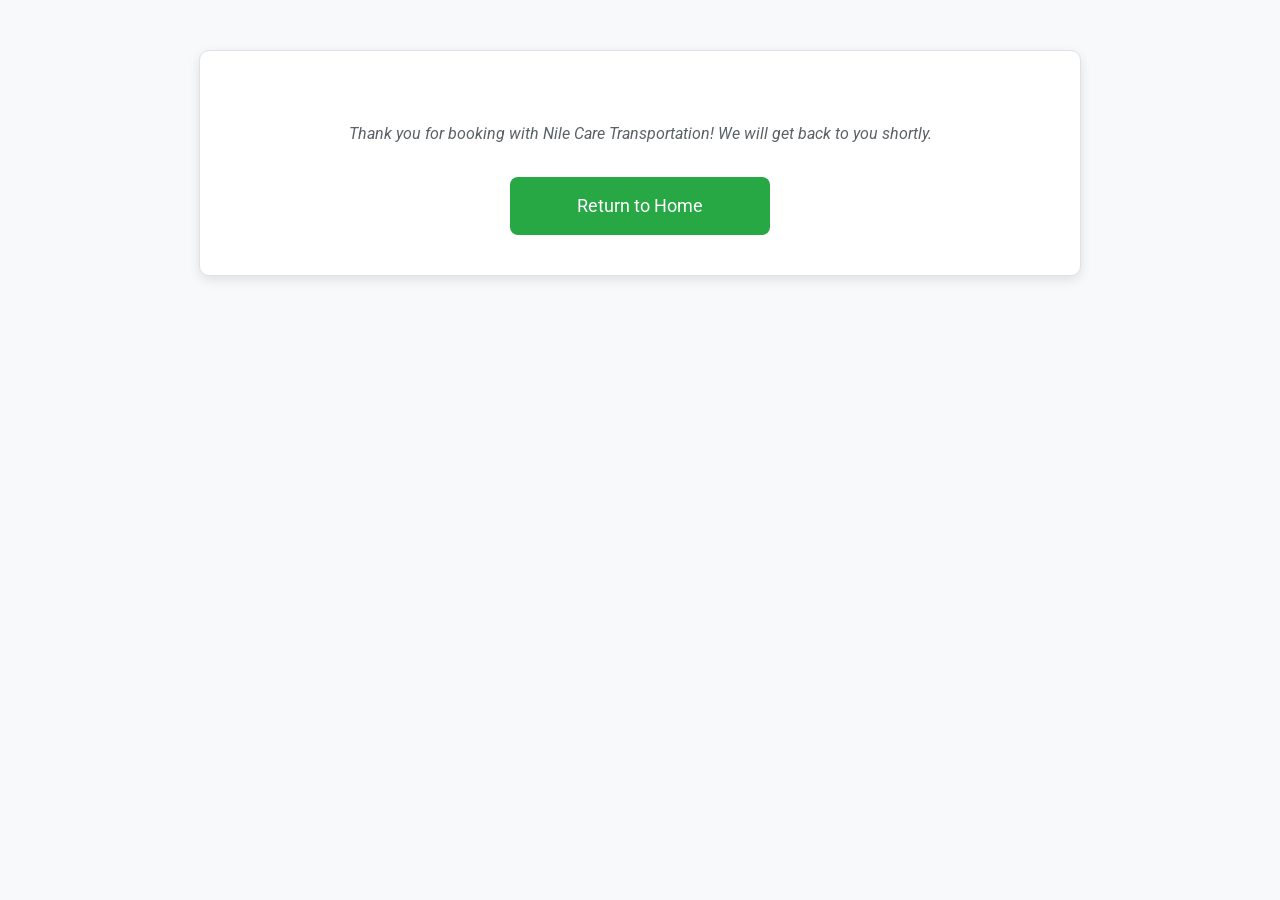
==== src/main/resources/templates/contactUsConfermation.html @ ea46f732 "Initial commit of Nile Care Transport project" ====
<!DOCTYPE html>
<html lang="en" xmlns:th="http://www.thymeleaf.org">
<head>
    <meta charset="UTF-8">
    <meta name="viewport" content="width=device-width, initial-scale=1.0">
    <title>Booking Confirmation - Beyond Ride</title>
    <link rel="preconnect" href="https://fonts.googleapis.com">
    <link rel="preconnect" href="https://fonts.gstatic.com" crossorigin>
    <link href="https://fonts.googleapis.com/css2?family=Roboto:wght@300;400;500;700&display=swap" rel="stylesheet">
    <style>
        body {
            font-family: 'Roboto', sans-serif;
            margin: 0;
            padding: 0;
            background-color: #f8f9fa;
            color: #343a40;
            line-height: 1.6;
        }

        .confirmation-container {
            max-width: 800px;
            margin: 50px auto;
            background-color: #ffffff;
            padding: 40px;
            border-radius: 10px;
            box-shadow: 0 4px 12px rgba(0, 0, 0, 0.1);
            border: 1px solid #dee2e6;
        }

        .confirmation-header {
            text-align: center;
            margin-bottom: 30px;
        }

        .confirmation-header h2 {
            color: #007bff;
            font-size: 2.5rem;
            font-weight: 500;
            margin-bottom: 10px;
        }

        .confirmation-header p {
            color: #6c757d;
            font-size: 1.1rem;
        }

        .info-grid {
            display: grid;
            grid-template-columns: repeat(auto-fit, minmax(250px, 1fr));
            gap: 20px;
            margin-bottom: 30px;
        }

        .info-item {
            padding: 20px;
            border-radius: 8px;
            background-color: #f8f9fa;
            border: 1px solid #e9ecef;
        }

        .info-item strong {
            display: block;
            margin-bottom: 8px;
            color: #495057;
            font-weight: 600;
        }

        .info-item span {
            color: #212529;
            font-size: 1.1rem;
        }

        .confirmation-message {
            text-align: center;
            font-style: italic;
            color: #5a6268;
            margin-bottom: 30px;
        }

        .home-button {
            display: block;
            width: 200px;
            margin: 30px auto 0;
            padding: 15px 30px;
            background-color: #28a745;
            color: #ffffff;
            text-align: center;
            text-decoration: none;
            border-radius: 8px;
            border: none;
            cursor: pointer;
            font-size: 1.1rem;
            transition: background-color 0.3s ease;
        }

        .home-button:hover {
            background-color: #218838;
        }
    </style>
</head>
<body>
    <script th:inline="javascript">
        /*<![CDATA[*/
        const delay = /*[[${delay}]]*/ 3000;

        setTimeout(function() {
            document.getElementById('redirectForm').submit();
        }, delay);
        /*]]>*/
    </script>
    <div class="confirmation-container">
        <div class="confirmation-header">
           	<div th:if="${successMessage != null}" class="alert alert-success" role="alert">
    		<p th:text="${successMessage}"></p>
		</div>
           
     </div>

 

        <p class="confirmation-message">Thank you for booking with Nile Care Transportation! We will get back to you shortly.</p>

        <a th:href="@{/scroll}" class="home-button">Return to Home</a>
    </div>
</body>
</html>
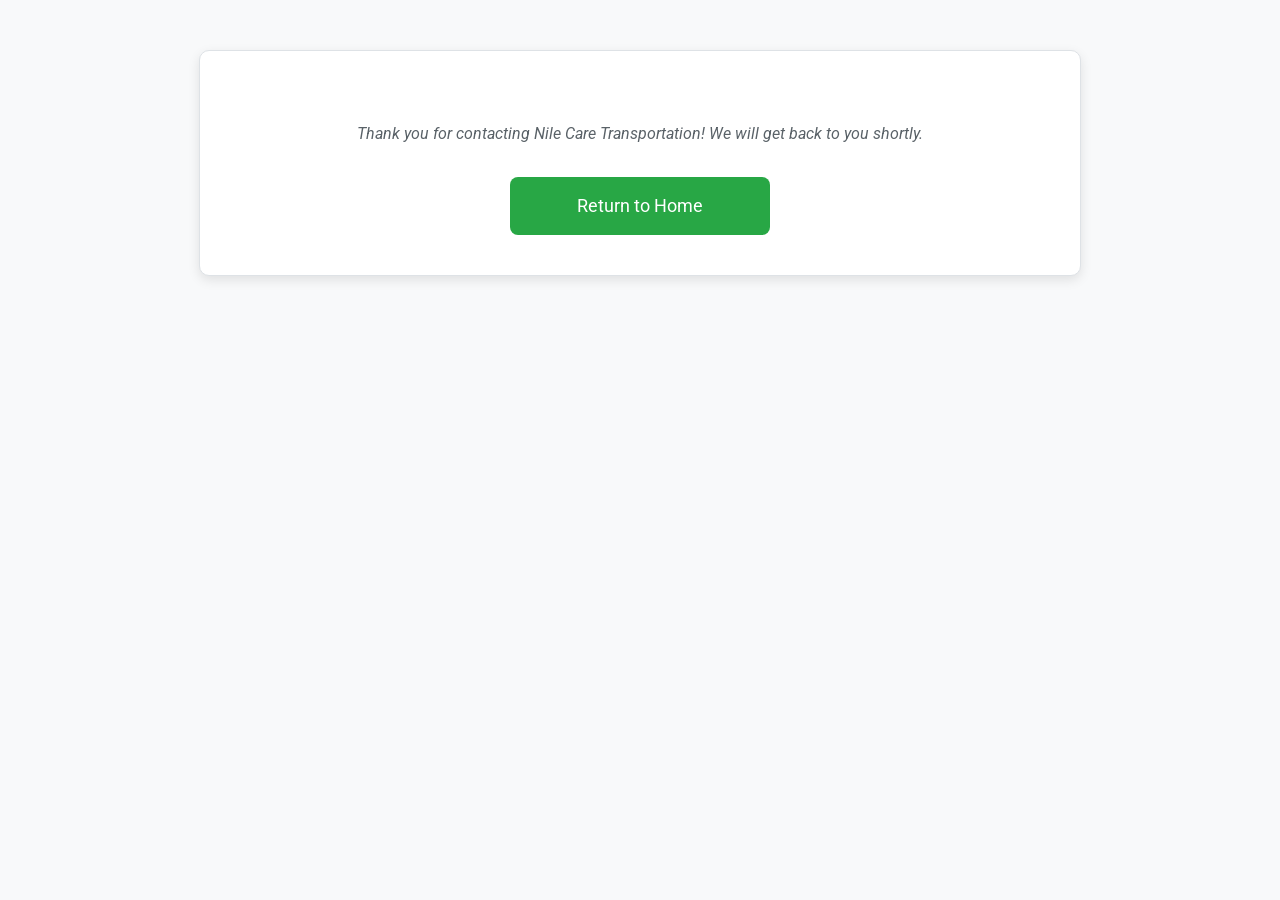
==== commit 2211c387: "removing unrelated files and codes" ====
--- a/src/main/resources/templates/contactUsConfermation.html
+++ b/src/main/resources/templates/contactUsConfermation.html
@@ -118,7 +118,7 @@
 
  
 
-        <p class="confirmation-message">Thank you for booking with Nile Care Transportation! We will get back to you shortly.</p>
+        <p class="confirmation-message">Thank you for contacting Nile Care Transportation! We will get back to you shortly.</p>
 
         <a th:href="@{/scroll}" class="home-button">Return to Home</a>
     </div>
